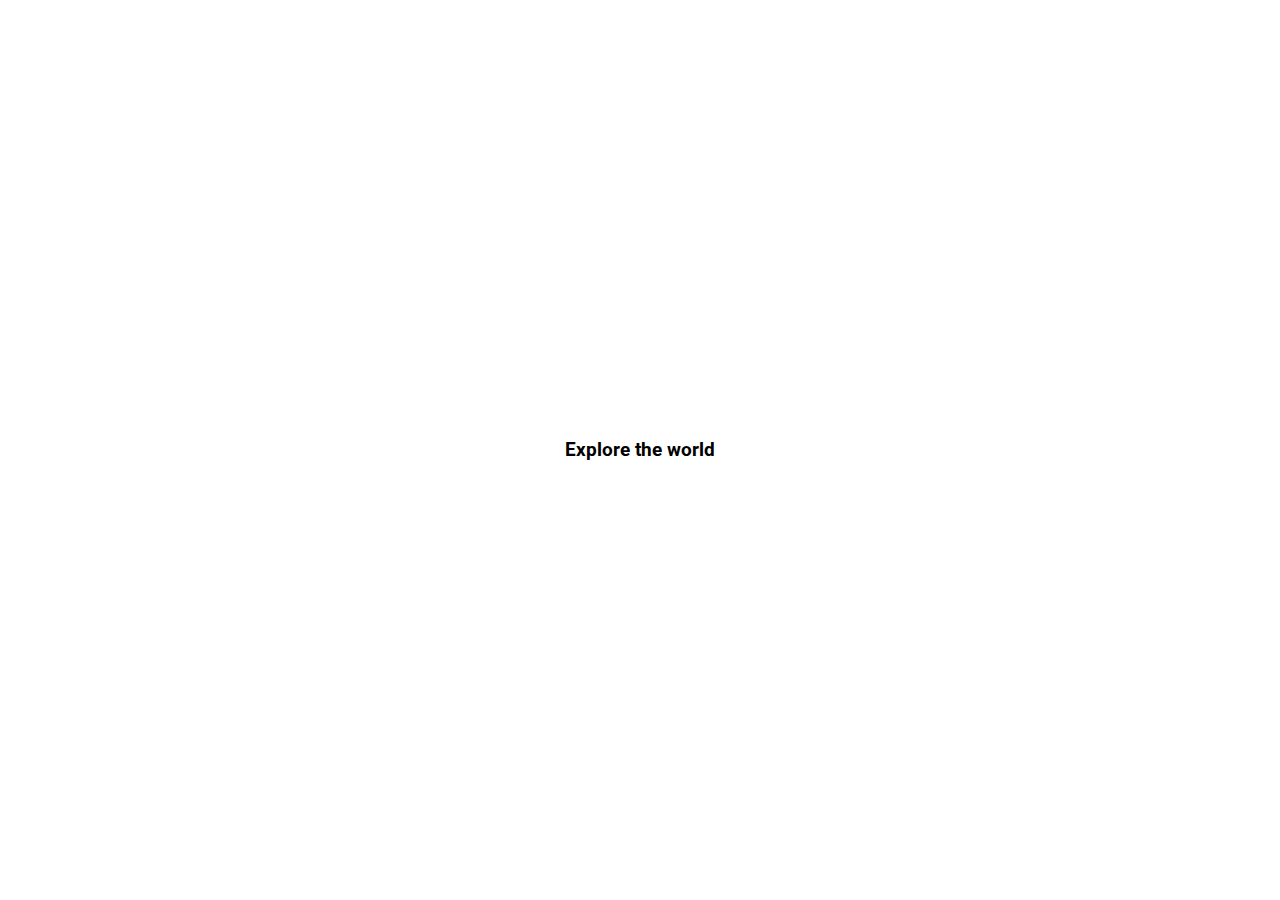
==== expanding cards/index.html @ 6430aad0 "first commit" ====
<!DOCTYPE html>
<html lang="en">
<head>
    <meta charset="UTF-8">
    <meta http-equiv="X-UA-Compatible" content="IE=edge">
    <meta name="viewport" content="width=device-width, initial-scale=1.0">
    <link rel="stylesheet" href="https://cdnjs.cloudflare.com/ajax/libs/font-awesome/6.2.0/css/all.min.css" integrity="sha512-xh6O/CkQoPOWDdYTDqeRdPCVd1SpvCA9XXcUnZS2FmJNp1coAFzvtCN9BmamE+4aHK8yyUHUSCcJHgXloTyT2A==" crossorigin="anonymous" referrerpolicy="no-referrer" />
    <link rel="stylesheet" href="style.css">
    <title>Expanding cards</title>
</head>
<body>
    <div class="container">
        <div class="panel active" style="background-img: url('')">
            <h3>Explore the world</h3>
        </div>
    </div>
    
    <script src="script.js"></script>
</body>
</html>
---- expanding cards/style.css ----
@import url('https://fonts.googleapis.com/css2?family=Roboto:wght@400;700&display=swap');

*{
    box-sizing: border-box;
}

body{
    font-family: 'Roboto', sans-serif;
    margin: 0;
    display: flex;
    flex-direction: column;
    align-items: center;
    justify-content: center;
    height: 100vh;
    overflow: hidden;
}
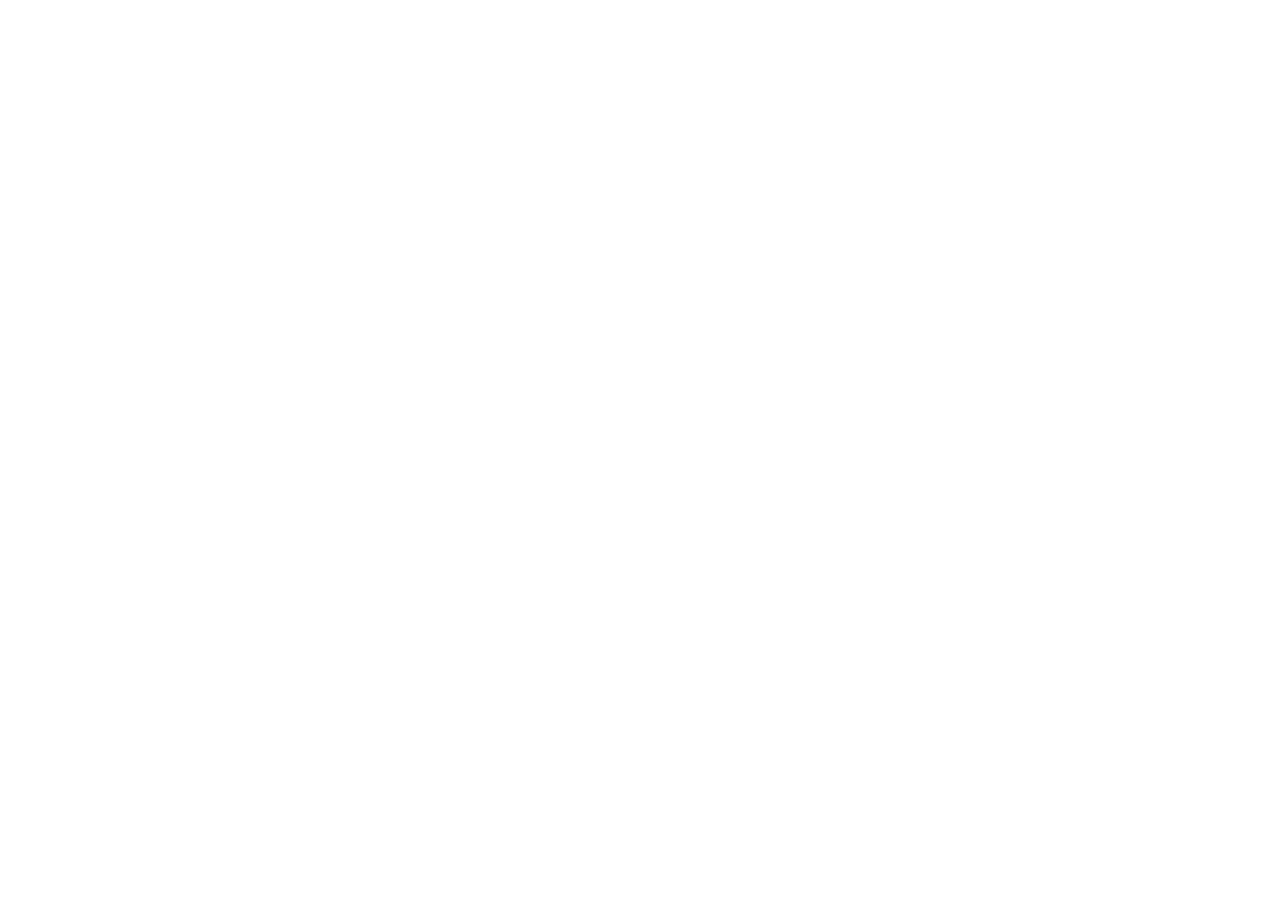
==== commit f24e30f1: "expanding cards" ====
--- a/expanding cards/index.html
+++ b/expanding cards/index.html
@@ -9,10 +9,21 @@
     <title>Expanding cards</title>
 </head>
 <body>
-    <div class="container">
-        <div class="panel active" style="background-img: url('')">
-            <h3>Explore the world</h3>
-        </div>
+    <div class="panel" style="background-image: url('https://images.unsplash.com/photo-1558979158-65a1eaa08691?ixlib=rb-1.2.1&ixid=eyJhcHBfaWQiOjEyMDd9&auto=format&fit=crop&w=1350&q=80')">
+        <h3>Explore The World</h3>
+      </div>
+      <div class="panel active" style="background-image: url('https://images.unsplash.com/photo-1572276596237-5db2c3e16c5d?ixlib=rb-1.2.1&ixid=eyJhcHBfaWQiOjEyMDd9&auto=format&fit=crop&w=1350&q=80')">
+        <h3>Wild Forest</h3>
+      </div>
+      <div class="panel" style="background-image: url('https://images.unsplash.com/photo-1507525428034-b723cf961d3e?ixlib=rb-1.2.1&ixid=eyJhcHBfaWQiOjEyMDd9&auto=format&fit=crop&w=1353&q=80')">
+        <h3>Sunny Beach</h3>
+      </div>
+      <div class="panel" style="background-image: url('https://images.unsplash.com/photo-1551009175-8a68da93d5f9?ixlib=rb-1.2.1&ixid=eyJhcHBfaWQiOjEyMDd9&auto=format&fit=crop&w=1351&q=80')">
+        <h3>City on Winter</h3>
+      </div>
+      <div class="panel" style="background-image: url('https://images.unsplash.com/photo-1549880338-65ddcdfd017b?ixlib=rb-1.2.1&ixid=eyJhcHBfaWQiOjEyMDd9&auto=format&fit=crop&w=1350&q=80')">
+        <h3>Mountains - Clouds</h3>
+      </div>
     </div>
     
     <script src="script.js"></script>
--- a/expanding cards/style.css
+++ b/expanding cards/style.css
@@ -1,16 +1,63 @@
-@import url('https://fonts.googleapis.com/css2?family=Roboto:wght@400;700&display=swap');
+@import url('https://fonts.googleapis.com/css?family=Muli&display=swap');
 
 *{
     box-sizing: border-box;
 }
 
 body{
-    font-family: 'Roboto', sans-serif;
+    font-family: 'Muli', sans-serif;
     margin: 0;
     display: flex;
-    flex-direction: column;
     align-items: center;
     justify-content: center;
     height: 100vh;
     overflow: hidden;
 }
+
+.container {
+    display: flex;
+    width: 90vw;
+}
+
+.panel{
+    background-size: auto 100%;
+    background-position: center;
+    background-repeat: no-repeat;
+    height: 80vh;
+    border-radius: 50px;
+    color: white;
+    cursor: pointer;
+    flex: 0.5;
+    margin: 10px;
+    position: relative;
+    transition: flex 0.7s ease-in;
+}
+
+.panel h3{
+    font-size: 24px;
+    position: absolute;
+    bottom: 20px;
+    left: 20px;
+    margin: 0;
+    opacity: 0;
+}
+
+.panel.active{
+    flex: 5;
+}
+
+.panel.active h3{
+    opacity: 1;
+    transition: opacity 0.3s ease-in 0.4s;
+}
+
+@media (max-width: 480px) {
+    .container{
+        width: 100vh;
+    }
+
+    .panel:nth-of-type(4),
+    .panel:nth-of-type(5){
+        display: none;
+    }
+}